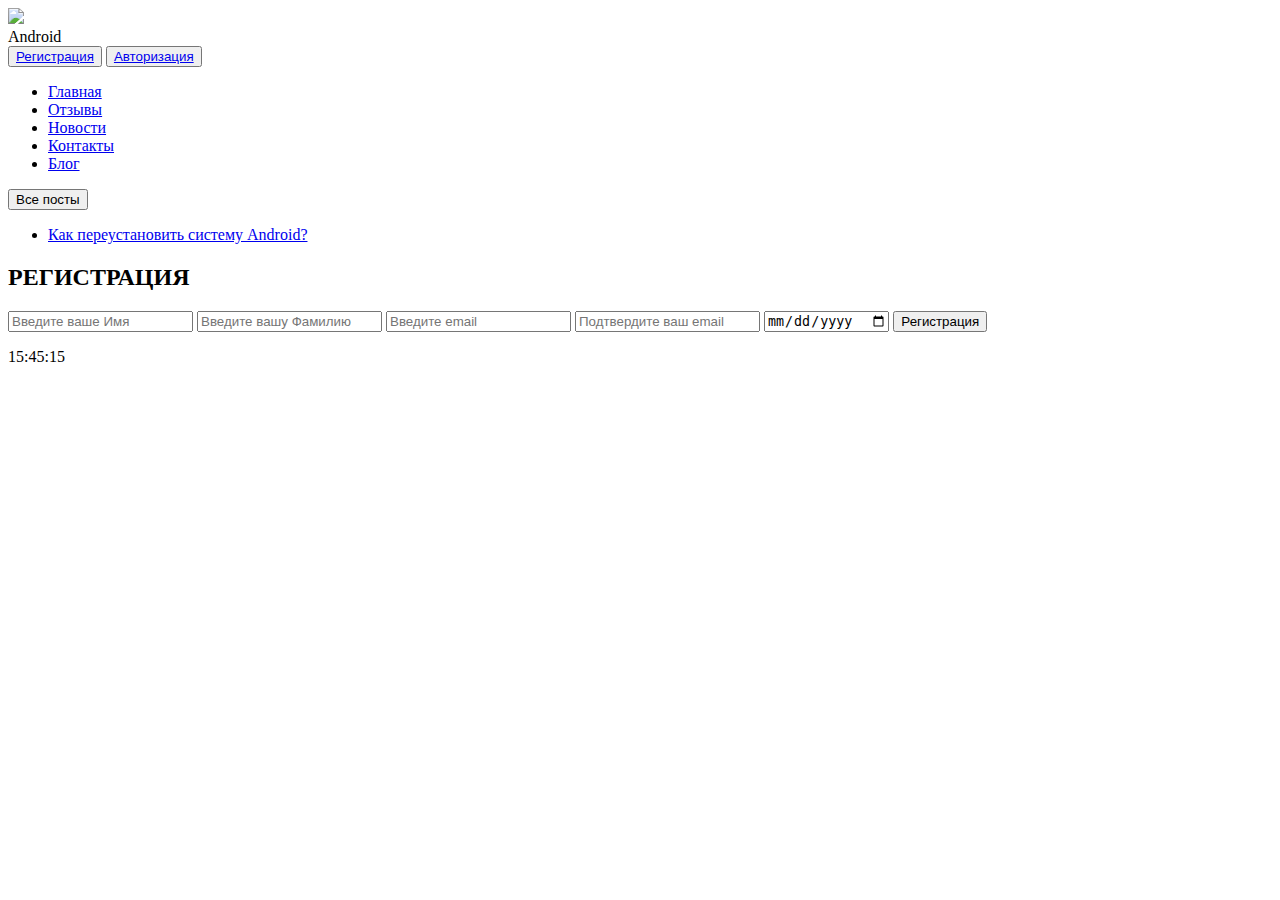
==== index.html @ 6d4c4199 "Add files via upload" ====
<!DOCTYPE html>
<html lang="en">
    <head>
        <title>Всё о Android!</title>
        <meta charset="utf-8"/>
        <link rel="stylesheet" href="./assets/css/style.css"/>
        <link rel="icon" href="./assets/css/img/icon.ico"/>
    </head>
    <body>
    <div class="fons"><img src="./assets/css/img/dark_fons.jpg"></div>
      <header>
          <div id="logo">
              <span>Android</span>
          </div>
          <button id="reg"><a href="reg.html">Регистрация</a></button>
          <button id="auth"><a href="auth.html">Авторизация</a></button>
      </header>
      <div class="tema">
          <div id="menu">
              <ul>
                  <li class="s1"><a href="./index.html">Главная</a></li>
                  <li class="s2"><a href="./reviews.html">Отзывы</a></li>
                  <li class="s3"><a href="./news.html">Новости</a></li>
                  <li class="s5"><a href="./contacts.html">Контакты</a></li>
                  <li class="s6"><a href="./blog.html">Блог</a></li>
              </ul>
          </div>
          <div id="menus">
              <button class="postBtn"> Все посты</button>
              <ul class="classes ond">
                  <li><a href="./blog1.html">Как переустановить систему Android?</a></li>
              </ul>
          </div>
<!--          <img src="./assets/css/img/post.png" alt="" class="post1"/>-->
      </div>

       <div id="window">
           <div id="form">
               <h2>РЕГИСТРАЦИЯ</h2>
               <input type="name" placeholder="Введите ваше Имя" class="input">
               <input type="name" placeholder="Введите вашу Фамилию" class="input">
               <input type="email" placeholder="Введите email" class="input">
               <input type="email" placeholder="Подтвердите ваш email" class="input">
               <input type="date" placeholder="Сколько вам лет?" class="input">
               <input type="submit" value="Регистрация" class="regClos">
           </div>
       </div>
<!--    <div class="left_column">-->
<!--           <h1>Все посты:</h1>-->
<!--            <ol>-->
<!--                <li title="Опубликовано: 25.02.2020 г. в 19:35 (по МСК времени)"><a href="./blog1.html">Как переустановить систему Android?</a></li>-->
<!--                <li><a href="#"><img src="./assets/css/img/post.png" alt="" class="post1"/> Второй пост</a></li>-->
<!--                <li><a href="#"><img src="./assets/css/img/post.png" alt="" class="post1"/> Третий пост</a></li>-->
<!--                <li><a href="#"><img src="./assets/css/img/post.png" alt="" class="post1"/> Четвертый пост</a></li>-->
<!--                <li><a href="#"><img src="./assets/css/img/post.png" alt="" class="post1"/> Пятый пост</a></li>-->
<!--                <li><a href="#"><img src="./assets/css/img/post.png" alt="" class="post1"/> Шестой пост</a></li>-->
<!--                <li><a href="#"><img src="./assets/css/img/post.png" alt="" class="post1"/> Седьмой пост</a></li>-->
<!--                <li><a href="#"><img src="./assets/css/img/post.png" alt="" class="post1"/> Восьмой пост</a></li>-->
<!--                <li><a href="#"><img src="./assets/css/img/post.png" alt="" class="post1"/> Девятый пост</a></li>-->
<!--            </ol>-->
<!--        </div>-->
     <div id="right-cool">
      <p class="left_clock">
        15:45:15
    </p>
     </div>
    <script src="https://code.jquery.com/jquery-2.1.0.js"></script>
    <script src="./assets/js/script.js"></script>
    </body>
</html>
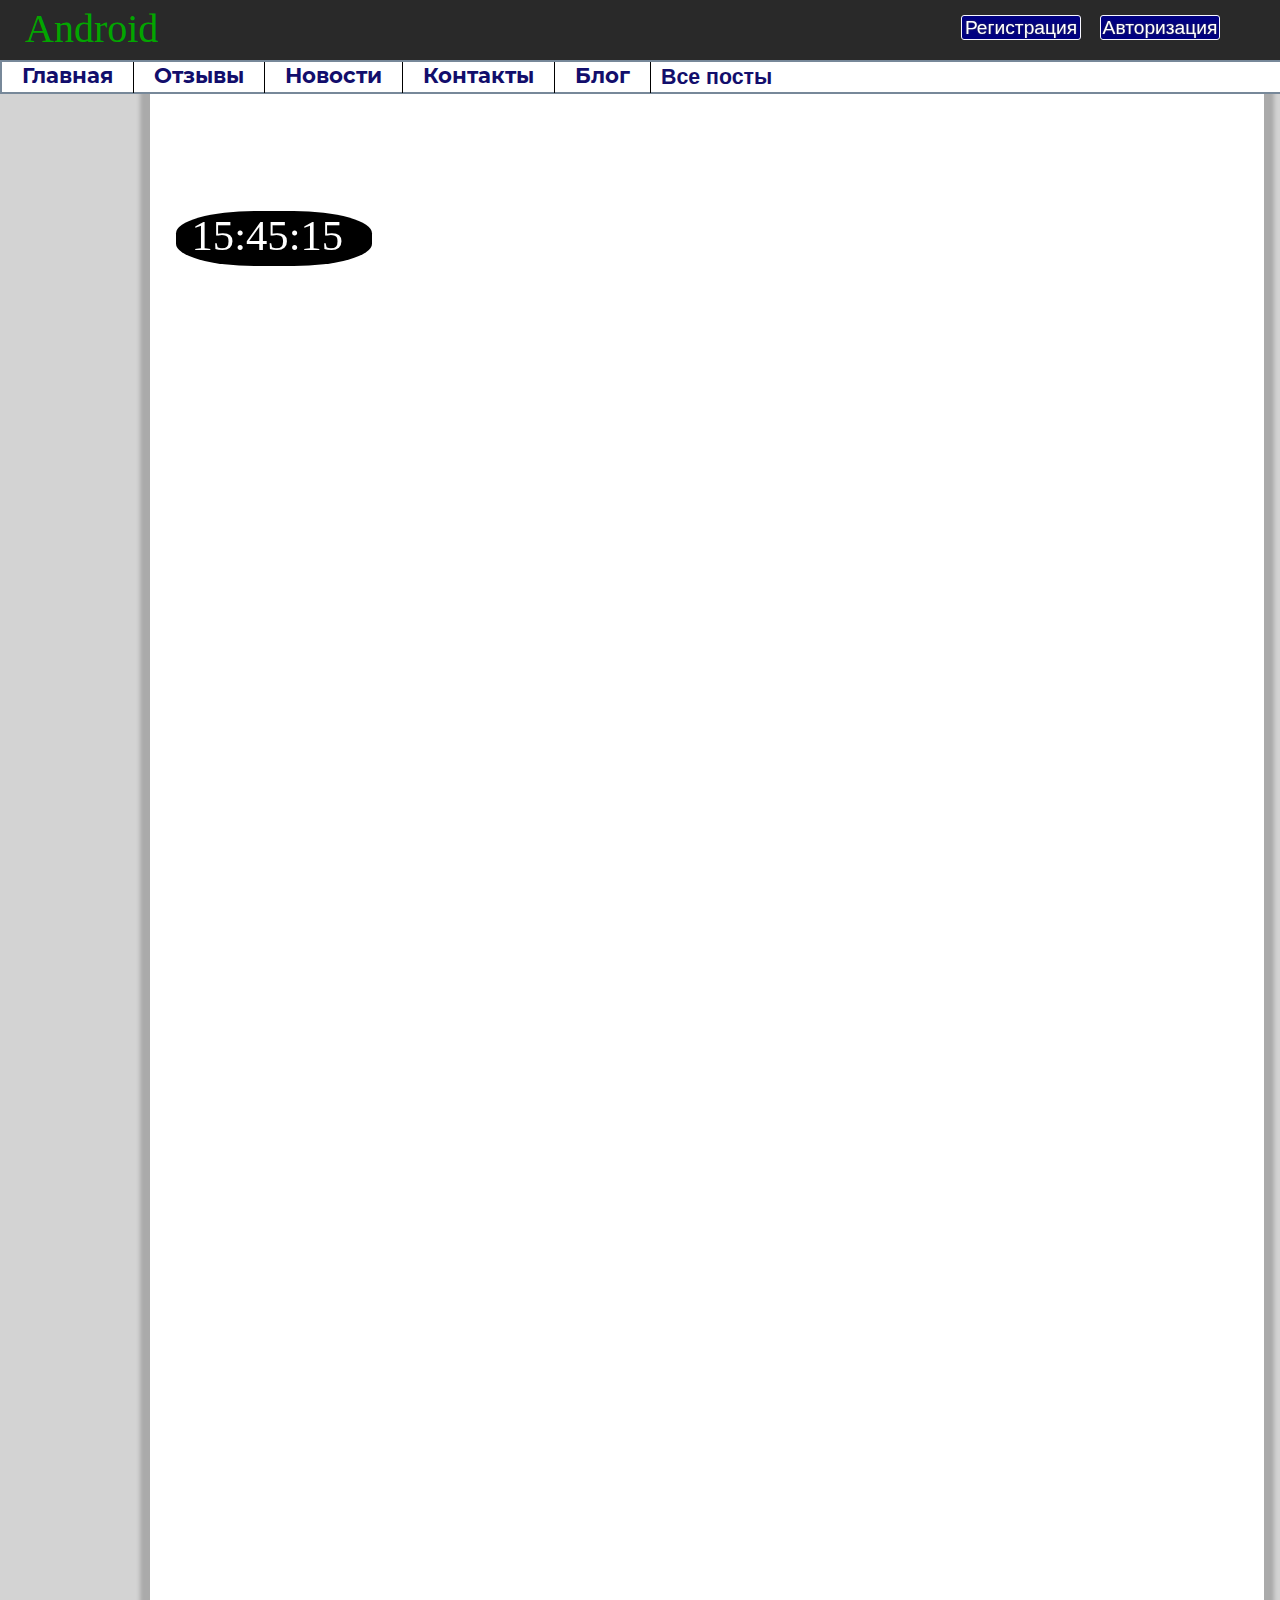
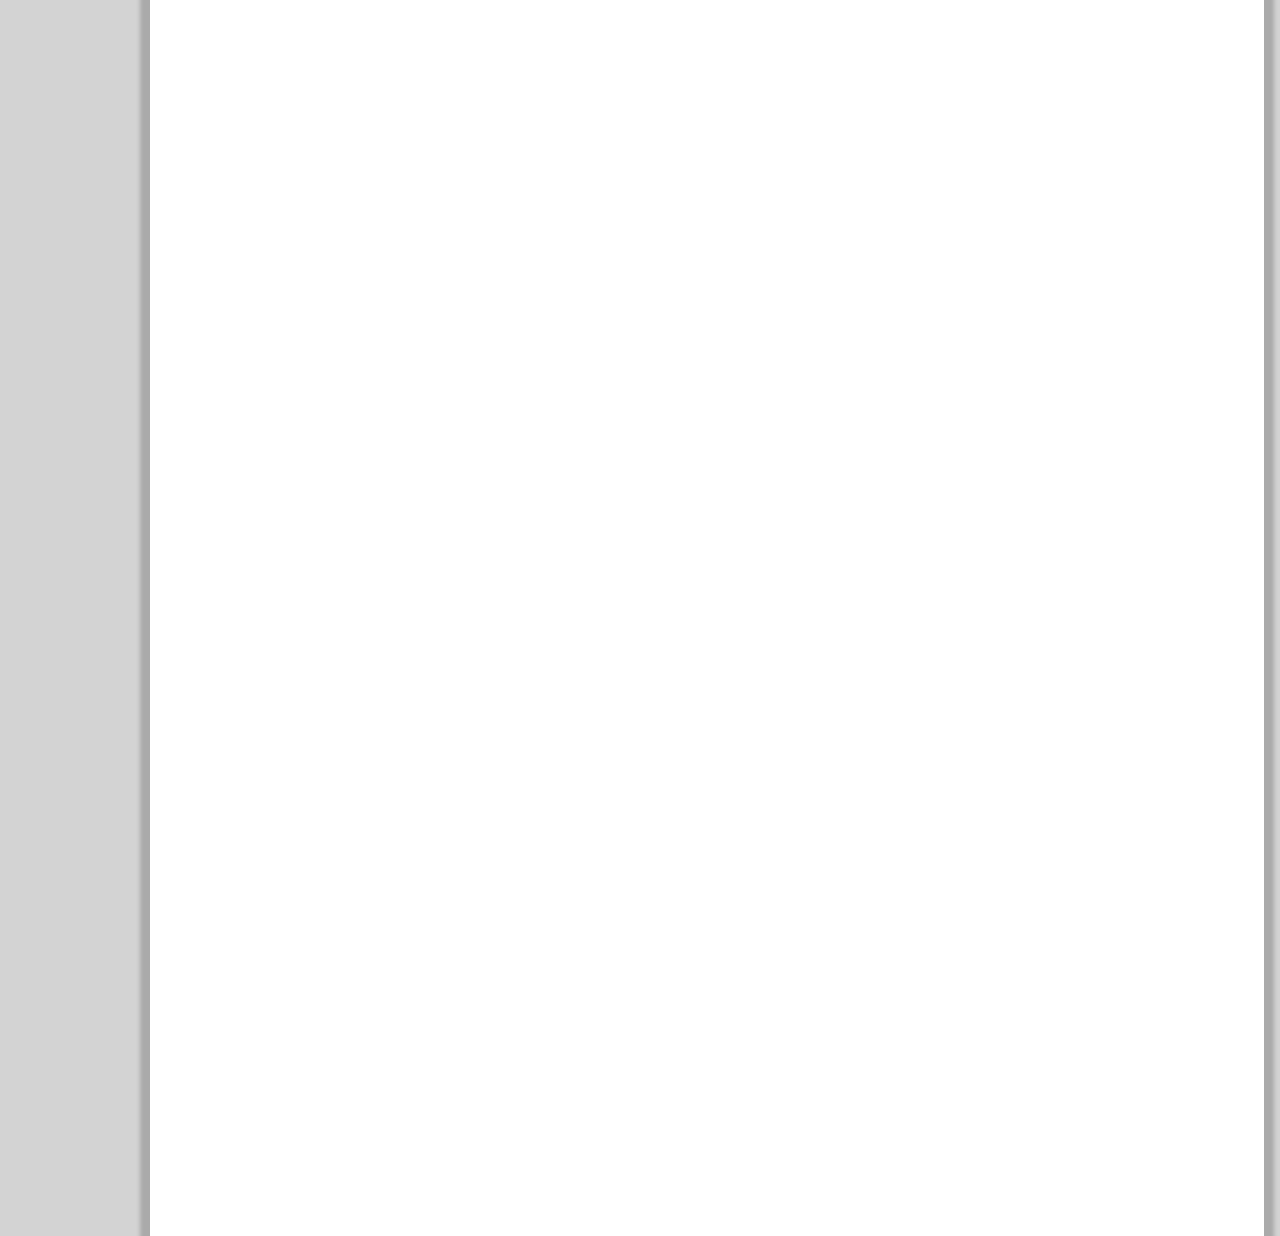
==== commit e507fb76: "add site" ====
--- a/index.html
+++ b/index.html
@@ -1,70 +1,70 @@
-<!DOCTYPE html>
-<html lang="en">
-    <head>
-        <title>Всё о Android!</title>
-        <meta charset="utf-8"/>
-        <link rel="stylesheet" href="./assets/css/style.css"/>
-        <link rel="icon" href="./assets/css/img/icon.ico"/>
-    </head>
-    <body>
-    <div class="fons"><img src="./assets/css/img/dark_fons.jpg"></div>
-      <header>
-          <div id="logo">
-              <span>Android</span>
-          </div>
-          <button id="reg"><a href="reg.html">Регистрация</a></button>
-          <button id="auth"><a href="auth.html">Авторизация</a></button>
-      </header>
-      <div class="tema">
-          <div id="menu">
-              <ul>
-                  <li class="s1"><a href="./index.html">Главная</a></li>
-                  <li class="s2"><a href="./reviews.html">Отзывы</a></li>
-                  <li class="s3"><a href="./news.html">Новости</a></li>
-                  <li class="s5"><a href="./contacts.html">Контакты</a></li>
-                  <li class="s6"><a href="./blog.html">Блог</a></li>
-              </ul>
-          </div>
-          <div id="menus">
-              <button class="postBtn"> Все посты</button>
-              <ul class="classes ond">
-                  <li><a href="./blog1.html">Как переустановить систему Android?</a></li>
-              </ul>
-          </div>
-<!--          <img src="./assets/css/img/post.png" alt="" class="post1"/>-->
-      </div>
-
-       <div id="window">
-           <div id="form">
-               <h2>РЕГИСТРАЦИЯ</h2>
-               <input type="name" placeholder="Введите ваше Имя" class="input">
-               <input type="name" placeholder="Введите вашу Фамилию" class="input">
-               <input type="email" placeholder="Введите email" class="input">
-               <input type="email" placeholder="Подтвердите ваш email" class="input">
-               <input type="date" placeholder="Сколько вам лет?" class="input">
-               <input type="submit" value="Регистрация" class="regClos">
-           </div>
-       </div>
-<!--    <div class="left_column">-->
-<!--           <h1>Все посты:</h1>-->
-<!--            <ol>-->
-<!--                <li title="Опубликовано: 25.02.2020 г. в 19:35 (по МСК времени)"><a href="./blog1.html">Как переустановить систему Android?</a></li>-->
-<!--                <li><a href="#"><img src="./assets/css/img/post.png" alt="" class="post1"/> Второй пост</a></li>-->
-<!--                <li><a href="#"><img src="./assets/css/img/post.png" alt="" class="post1"/> Третий пост</a></li>-->
-<!--                <li><a href="#"><img src="./assets/css/img/post.png" alt="" class="post1"/> Четвертый пост</a></li>-->
-<!--                <li><a href="#"><img src="./assets/css/img/post.png" alt="" class="post1"/> Пятый пост</a></li>-->
-<!--                <li><a href="#"><img src="./assets/css/img/post.png" alt="" class="post1"/> Шестой пост</a></li>-->
-<!--                <li><a href="#"><img src="./assets/css/img/post.png" alt="" class="post1"/> Седьмой пост</a></li>-->
-<!--                <li><a href="#"><img src="./assets/css/img/post.png" alt="" class="post1"/> Восьмой пост</a></li>-->
-<!--                <li><a href="#"><img src="./assets/css/img/post.png" alt="" class="post1"/> Девятый пост</a></li>-->
-<!--            </ol>-->
-<!--        </div>-->
-     <div id="right-cool">
-      <p class="left_clock">
-        15:45:15
-    </p>
-     </div>
-    <script src="https://code.jquery.com/jquery-2.1.0.js"></script>
-    <script src="./assets/js/script.js"></script>
-    </body>
+<!DOCTYPE html>
+<html lang="en">
+    <head>
+        <title>Всё о Android!</title>
+        <meta charset="utf-8"/>
+        <link rel="stylesheet" href="./assets/css/style.css"/>
+        <link rel="icon" href="./assets/css/img/icon.ico"/>
+    </head>
+    <body>
+    <div class="fons"><img src="./assets/css/img/dark_fons.jpg"></div>
+      <header>
+          <div id="logo">
+              <span>Android</span>
+          </div>
+          <button id="reg"><a href="reg.html">Регистрация</a></button>
+          <button id="auth"><a href="auth.html">Авторизация</a></button>
+      </header>
+      <div class="tema">
+          <div id="menu">
+              <ul>
+                  <li class="s1"><a href="./index.html">Главная</a></li>
+                  <li class="s2"><a href="./reviews.html">Отзывы</a></li>
+                  <li class="s3"><a href="./news.html">Новости</a></li>
+                  <li class="s5"><a href="./contacts.html">Контакты</a></li>
+                  <li class="s6"><a href="./blog.html">Блог</a></li>
+              </ul>
+          </div>
+          <div id="menus">
+              <button class="postBtn"> Все посты</button>
+              <ul class="classes ond">
+                  <li><a href="./blog1.html">Как переустановить систему Android?</a></li>
+              </ul>
+          </div>
+<!--          <img src="./assets/css/img/post.png" alt="" class="post1"/>-->
+      </div>
+
+       <div id="window">
+           <div id="form">
+               <h2>РЕГИСТРАЦИЯ</h2>
+               <input type="name" placeholder="Введите ваше Имя" class="input">
+               <input type="name" placeholder="Введите вашу Фамилию" class="input">
+               <input type="email" placeholder="Введите email" class="input">
+               <input type="email" placeholder="Подтвердите ваш email" class="input">
+               <input type="date" placeholder="Сколько вам лет?" class="input">
+               <input type="submit" value="Регистрация" class="regClos">
+           </div>
+       </div>
+<!--    <div class="left_column">-->
+<!--           <h1>Все посты:</h1>-->
+<!--            <ol>-->
+<!--                <li title="Опубликовано: 25.02.2020 г. в 19:35 (по МСК времени)"><a href="./blog1.html">Как переустановить систему Android?</a></li>-->
+<!--                <li><a href="#"><img src="./assets/css/img/post.png" alt="" class="post1"/> Второй пост</a></li>-->
+<!--                <li><a href="#"><img src="./assets/css/img/post.png" alt="" class="post1"/> Третий пост</a></li>-->
+<!--                <li><a href="#"><img src="./assets/css/img/post.png" alt="" class="post1"/> Четвертый пост</a></li>-->
+<!--                <li><a href="#"><img src="./assets/css/img/post.png" alt="" class="post1"/> Пятый пост</a></li>-->
+<!--                <li><a href="#"><img src="./assets/css/img/post.png" alt="" class="post1"/> Шестой пост</a></li>-->
+<!--                <li><a href="#"><img src="./assets/css/img/post.png" alt="" class="post1"/> Седьмой пост</a></li>-->
+<!--                <li><a href="#"><img src="./assets/css/img/post.png" alt="" class="post1"/> Восьмой пост</a></li>-->
+<!--                <li><a href="#"><img src="./assets/css/img/post.png" alt="" class="post1"/> Девятый пост</a></li>-->
+<!--            </ol>-->
+<!--        </div>-->
+     <div id="right-cool">
+      <p class="left_clock">
+        15:45:15
+    </p>
+     </div>
+    <script src="https://code.jquery.com/jquery-2.1.0.js"></script>
+    <script src="./assets/js/script.js"></script>
+    </body>
 </html>--- a/assets/css/style.css
+++ b/assets/css/style.css
@@ -0,0 +1,361 @@
+@font-face {
+    font-family: 'Montserrat';
+    src: url("fonts/Montserrat-Bold.ttf");
+}
+@font-face {
+    font-family: 'StardosStencil';
+    src: url('fonts/StardosStencil-Bold.ttf');
+}
+* {
+    margin: 0;
+    padding: 0;
+    outline: none;
+}
+a {
+    text-decoration: none;
+    color: white;
+}
+a:hover {
+    color: #dfdfdf;
+}
+body {
+    width: 200vh;
+    height: auto;
+    background-color: lightgray;
+}
+header {
+    background-color: #292929;
+    position: fixed;
+    top: 0;
+    padding: 15px;
+    left: 0;
+    right: 0;
+    width: 100%;
+    height: 30px;
+    z-index: 100;
+}
+
+#logo {
+    position: absolute;
+    left: 25px;
+    top: 5px;
+    color: white;
+    font-size: 40px;
+    font-weight: lighter;
+    font-family: Algerian;
+}
+#logo span {
+    color: #02a600;
+}
+
+#menus .postBtn {
+    font-weight: bold;
+    font-size: 16pt;
+    border: none;
+    position: absolute;
+    height: 30px;
+    background: rgba(255, 255, 255, 0.3);
+    color: #120e6c;
+    cursor: pointer;
+    margin-left:10px;
+}
+#menus .postBtn:active {
+    background: #b9b9b9;
+}
+#menus .postBtn:hover {
+    background-color: #013D75;
+    color: white;
+}
+
+.ond {
+    list-style-type: none;
+    position: absolute;
+    left: 646px;
+    top: 30px;
+    padding: 4px;
+    cursor: pointer;
+    display: none;
+}
+.hover {
+    list-style-type: none;
+    position: absolute;
+    left: 661px;
+    top: 30px;
+    padding: 4px;
+    cursor: pointer;
+    display: inherit;
+    background-color: #8BC6FD;
+}
+#menus ul li a {
+    color: #120e6c;
+}
+#menus ul li a:hover {
+    color: #FFFFFF
+}
+
+#menu ul li {
+    list-style-type: none;
+    float: left;
+    font-family: 'Montserrat';
+    /*font-weight: bold;*/
+    display: inline;
+    padding-right: 20px;
+    padding-left: 20px;
+    padding-bottom: 5px;
+    font-size: 16pt;
+    text-align: center;
+    border-right: 1px solid black;
+    color: #120e6c;
+}
+#menu ul li:hover {
+    background-color: #013D75;
+}
+#menu ul li a{
+    text-decoration: none;
+    color: #120e6c;
+}
+#menu ul li a:hover{
+    text-decoration: none;
+    color: white;
+}
+.tema {
+    background-color: white;
+    width: 100%;
+    border: 2px solid lightslategray;
+    position: fixed;
+    top: 60px;
+    left: 0px;
+    height: 30px;
+    z-index: 100;
+    font-family: "Montserrat";
+    font-weight: bold;
+}
+
+.left_column {
+    background-color: lightgray;
+    width: 15%;
+    height: 1550px;
+    position: fixed;
+    top: 90px;
+    z-index: 1;
+}
+.left_column ol li{
+    font-weight: bold;
+    font-size: larger;
+    margin-left: 20px;
+    list-style-type: none;
+    margin-bottom: 17px;
+}
+.left_column ol li a {
+    color: #0c1733;
+
+}
+.left_column ol li:hover {
+    text-decoration: underline;
+    font-weight: bold;
+}
+.tema p {
+    position: fixed;
+    display: inline-flex;
+}
+#auth {
+    position: fixed;
+    right: 60px;
+    color: white;
+    text-decoration: none;
+    text-shadow: #454545 0 0 2px;
+    font-size: 1.2em;
+    width: 120px;
+    height: 25px;
+    background-color: navy;
+    border: 1px solid ghostwhite;
+    border-radius: 3px;
+}
+#auth:hover {
+    color: #dfdfdf;
+}
+#reg {
+    position: fixed;
+    right: 199px;
+    text-decoration: none;
+    text-shadow: #454545 0 0 2px;
+    font-size: 1.2em;
+    width: 120px;
+    height: 25px;
+    background-color: navy;
+    border: 1px solid ghostwhite;
+    border-radius: 3px;
+    color: black;
+}
+#reg:hover {
+    color: black;
+}
+
+.post1 {
+    width: 16px;
+    height: 16px;
+}
+/*Стили для другого документа!*/
+#right-cool {
+    position: absolute;
+    top: 85px;
+    left: 150px;
+    width: 83%;
+    height: 2700px;
+    padding: 2%;
+    background-color: white;
+    box-shadow: 0 2px 4px 10px rgba(12, 12, 12, 0.2);
+}
+#right-cool .locat_file {
+    position: relative;
+    width: 1100px;
+    top: 10px;
+    background-color: white;
+    padding: 1%;
+}
+#right-cool .locat_file p{
+    font-weight: bold;
+    font-size: 12pt;
+}
+#right-cool .locat_file p a {
+    color: black;
+}
+#right-cool .locat_file p a:hover {
+    text-decoration: underline;
+    color: #0E45D1;
+}
+#right-cool .icon_left {
+    position: relative;
+    top: 20px;
+    width: 190px;
+    height: 220px;
+    padding: 1%;
+    background-color: rgba(255, 255, 255, 0.7);
+
+}
+#right-cool .icon_left img {
+    width: 190px;
+    height:  190px;
+}
+
+#right-cool .information_right {
+    position: relative;
+    top: -221px;
+    left: 230px;
+    width: 980px;
+    height: 95%;
+    background-color: white;
+    padding: 1%;
+    padding-left: 3%;
+    border-left: 3px solid black;
+}
+#right-cool .h1an {
+    position: relative;
+    left: 35px;
+    top: 15px;
+    font-family: Bahnschrift;
+}
+#right-cool .h5dt {
+    position: relative;
+    left: 15px;
+    color: gray;
+    font-family: Bahnschrift;
+}
+
+a.button17 {
+    position: relative;
+    display: inline-block;
+    width: 12em;
+    height: 2.5em;
+    line-height: 2.4em;
+    vertical-align: middle;
+    text-align: center;
+    text-decoration: none;
+    user-select: none;
+    color: #000;
+    outline: none;
+    border: 1px solid rgba(110,121,128,.8);
+    border-top-color: rgba(0,0,0,.3);
+    border-radius: 5px;
+    background: rgb(206, 220, 231) linear-gradient(rgb(206,220,231), rgb(89,106,114));
+    box-shadow:
+            0 -1px rgba(10,21,28,.9) inset,
+            0 1px rgba(255,255,255,.5) inset;
+}
+a.button17:hover {
+    background: linear-gradient(#d2dfea, #71828c);
+}
+a.button17:active {
+    line-height: 2.6em;
+    background: linear-gradient(#bac6cf, #c5d3de 20%, #71828c);
+    box-shadow: 0 -1px rgba(255,255,255,.4) inset;
+}
+a.button17:before {
+    content: "";
+    position: absolute;
+    top: -10px; right: -10px; bottom: -10px; left: -10px;
+    z-index: -1;
+    border-radius: 8px;
+    background: linear-gradient(rgba(200,200,200,.5), rgba(240,240,240,.5));
+}
+
+#installls {
+    height: 2000px;
+}
+.adb{
+    position: relative;
+    left: 10px;
+    font-size: 23px;
+}
+
+.prosh {
+    position: relative;
+    left: 10px;
+    font-size: 23px;
+    height: 500px;
+}
+.prosh li p span {
+    color: red;
+}
+.text1 {
+    font-size: 23px;
+}
+.a1 {
+    font-style: italic;
+    color: gray;
+    font-size: 23px;
+    text-align: center;
+}
+
+/*модальное окно*/
+#window {
+    position: fixed;
+    top: 25px;
+    left: 35%;
+}
+
+/*время на JavaScript*/
+.left_clock {
+    position: relative;
+    top: 100px;
+    padding-top: 0.5px;
+    padding-left: 1.5%;
+    padding-bottom: 0.5%; 
+    color: white;
+    display: left;
+    width: 180px;
+    height: 50px;
+    background-color: black;
+    font-family: 'StardosStencil';
+    font-size: 32pt;
+    border-radius: 40%;
+}
+
+.spa {
+    color: red;
+}
+.wipe a {
+    color: #120e6c;
+    cursor: pointer;
+    font-weight: bold;
+}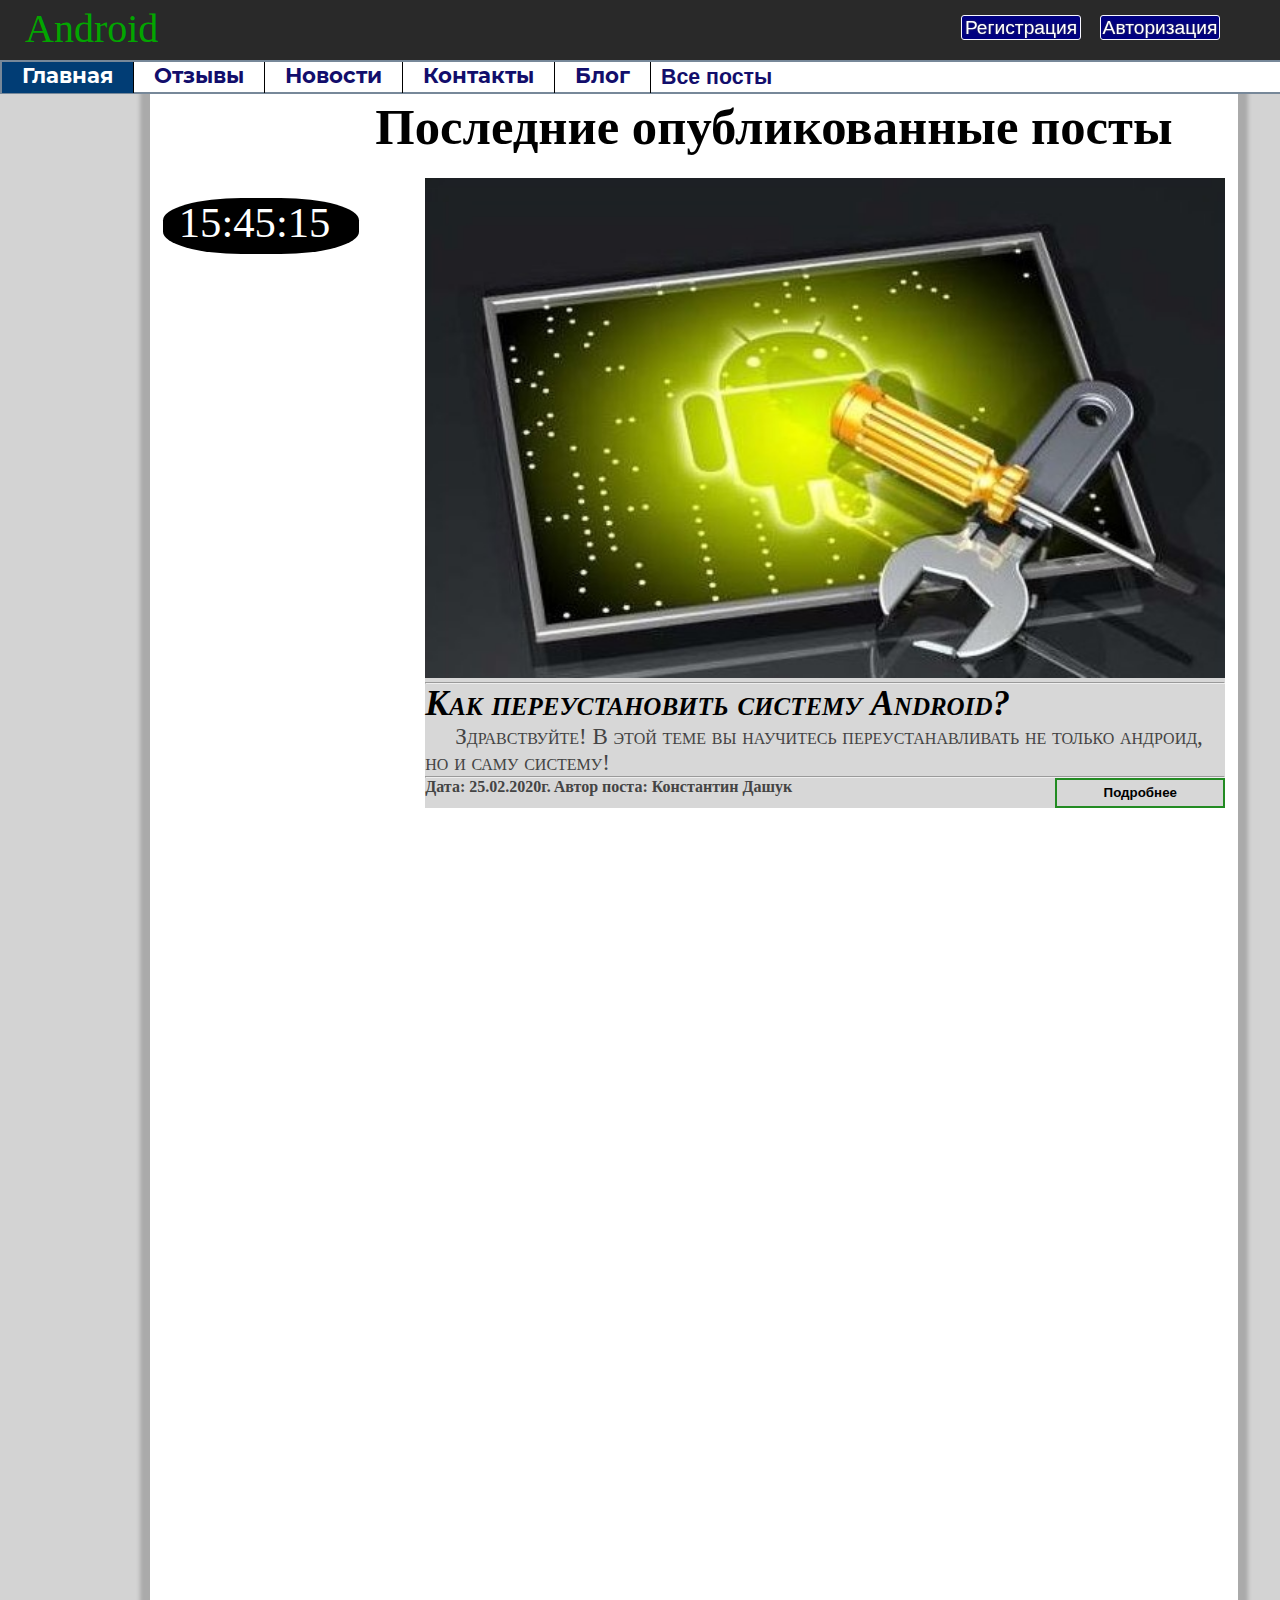
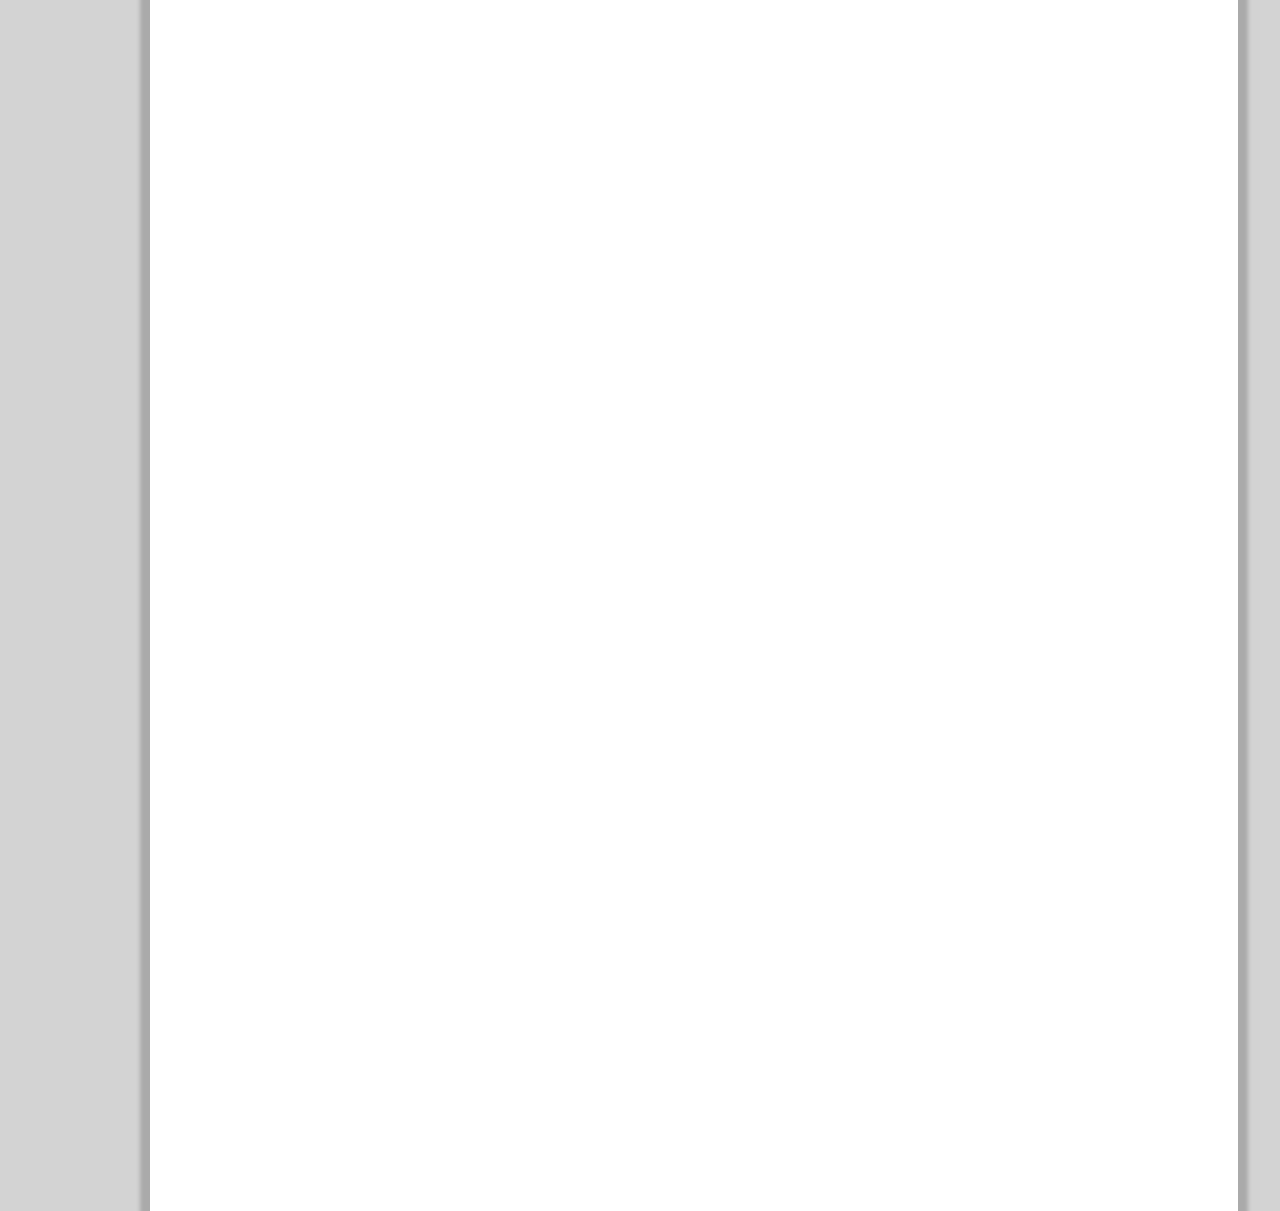
==== commit e248bfc7: "update" ====
--- a/index.html
+++ b/index.html
@@ -18,7 +18,7 @@
       <div class="tema">
           <div id="menu">
               <ul>
-                  <li class="s1"><a href="./index.html">Главная</a></li>
+                  <li class="s1" style="background-color: #013D75;"><a href="./index.html" style=" color: white;">Главная</a></li>
                   <li class="s2"><a href="./reviews.html">Отзывы</a></li>
                   <li class="s3"><a href="./news.html">Новости</a></li>
                   <li class="s5"><a href="./contacts.html">Контакты</a></li>
@@ -34,7 +34,7 @@
 <!--          <img src="./assets/css/img/post.png" alt="" class="post1"/>-->
       </div>
 
-       <div id="window">
+       <!-- <div id="window">
            <div id="form">
                <h2>РЕГИСТРАЦИЯ</h2>
                <input type="name" placeholder="Введите ваше Имя" class="input">
@@ -44,7 +44,7 @@
                <input type="date" placeholder="Сколько вам лет?" class="input">
                <input type="submit" value="Регистрация" class="regClos">
            </div>
-       </div>
+       </div> -->
 <!--    <div class="left_column">-->
 <!--           <h1>Все посты:</h1>-->
 <!--            <ol>-->
@@ -63,6 +63,19 @@
       <p class="left_clock">
         15:45:15
     </p>
+    <div class="information_rights">
+      <h1 class="h1">Последние опубликованные посты</h1>
+      <div class="post_repair">
+        <img src="./assets/css/img/repair.jpg">
+        <hr>
+        <h2>Как переустановить систему Android?</h2>
+        <p>Здравствуйте! В этой теме вы научитесь переустанавливать не только андроид, но и саму систему!</p>
+        <hr>
+          <h5 style="float: left; font-size: 12pt;">Дата: 25.02.2020г.</h5>
+          <h5 style="float: left; margin-left: 3px; font-size: 12pt;"><big style="font-size: 12pt; font-weight: bold;">Автор поста</big>: Константин Дашук</h5>
+          <button id="full"><a href="./blog1.html">Подробнее</a></button>
+      </div>
+    </div>
      </div>
     <script src="https://code.jquery.com/jquery-2.1.0.js"></script>
     <script src="./assets/js/script.js"></script>
--- a/assets/css/style.css
+++ b/assets/css/style.css
@@ -202,7 +202,7 @@
     left: 150px;
     width: 83%;
     height: 2700px;
-    padding: 2%;
+    padding: 1%;
     background-color: white;
     box-shadow: 0 2px 4px 10px rgba(12, 12, 12, 0.2);
 }
@@ -342,7 +342,7 @@
     padding-left: 1.5%;
     padding-bottom: 0.5%; 
     color: white;
-    display: left;
+    float: left;
     width: 180px;
     height: 50px;
     background-color: black;
@@ -358,4 +358,126 @@
     color: #120e6c;
     cursor: pointer;
     font-weight: bold;
-}+}
+
+#right-cool .information_rights {
+    position: relative;
+    top: -50px;
+    left: 20%;
+    width: 980px;
+    height: 95%;
+}
+#right-cool .information_rights .h1{
+    position: absolute;
+    top:50px;
+    font-size: 38pt;
+    color: black;
+    font-weight: bold;
+    text-align: center;
+    /*padding-bottom: 30px;*/
+}
+/*#right-cool .information_rights .h1{*/
+/*    position: relative;*/
+/*    width: 500px;*/
+/*    height: 70px;*/
+/*}*/
+#right-cool .post_repair {
+    position: absolute;
+    top: 130px;
+    left: 10px;
+    width: 800px;
+    height: 630px;
+    background-color: #D7D7D7;
+    color: #444444;
+    margin-left: 40px;
+}
+#right-cool .post_repair h2 {
+    font-size: 35px;
+    font-style: italic;
+    color: black;
+    font-variant: small-caps;
+}
+#right-cool .post_repair p{
+    font-size: 23px;
+    font-variant: small-caps;
+    text-indent: 30px;
+}
+#right-cool .post_repair img {
+    position: relative;
+    width: 800px;
+    height: 500px;
+}
+
+#full {
+    float: right;
+    width: 170px;
+    height: 30px;
+    background-color: rgba(255,255,255,0);
+    border: 2px solid forestgreen;
+    cursor: pointer;
+}
+#full:hover, #full:active {
+    background-color: forestgreen;
+}
+#full a {
+    color: black;
+    font-weight: bold;
+}
+#full a:hover {
+    color: white;
+}
+#right-cools {
+    position: absolute;
+    top: 85px;
+    left: 150px;
+    width: 83%;
+    height: 600px;
+    padding: 1%;
+    background-color: white;
+    box-shadow: 0 2px 4px 10px rgba(12, 12, 12, 0.2);
+}
+#contacts {
+    position: relative;
+    top: 30px;
+    left: 25%;
+}
+#contacts .h3 {
+    position: relative;
+    left: -270px;
+    font-size: 20pt;
+
+}
+#contacts .email{
+    position: absolute;
+    font-weight: bold;
+    font-size: 20px;
+    color: black;
+}
+#contacts .email1 {
+    text-align: center;
+    position: absolute;
+    left: 190px;
+}
+#contacts .tel{
+    position: absolute;
+    top: 100px;
+}
+#contacts .tel1 {
+    position: absolute;
+    top: 100px;
+    left: 190px;
+}
+
+#timess {
+    height: 50px;
+    padding: 5px;
+    border: 1px solid black;
+    background-color: black;
+}
+#timess .h2 {
+    font-size: 28pt;
+    margin-bottom: 23px;
+    color: white;
+    position: relative;
+    left: 40%;
+}
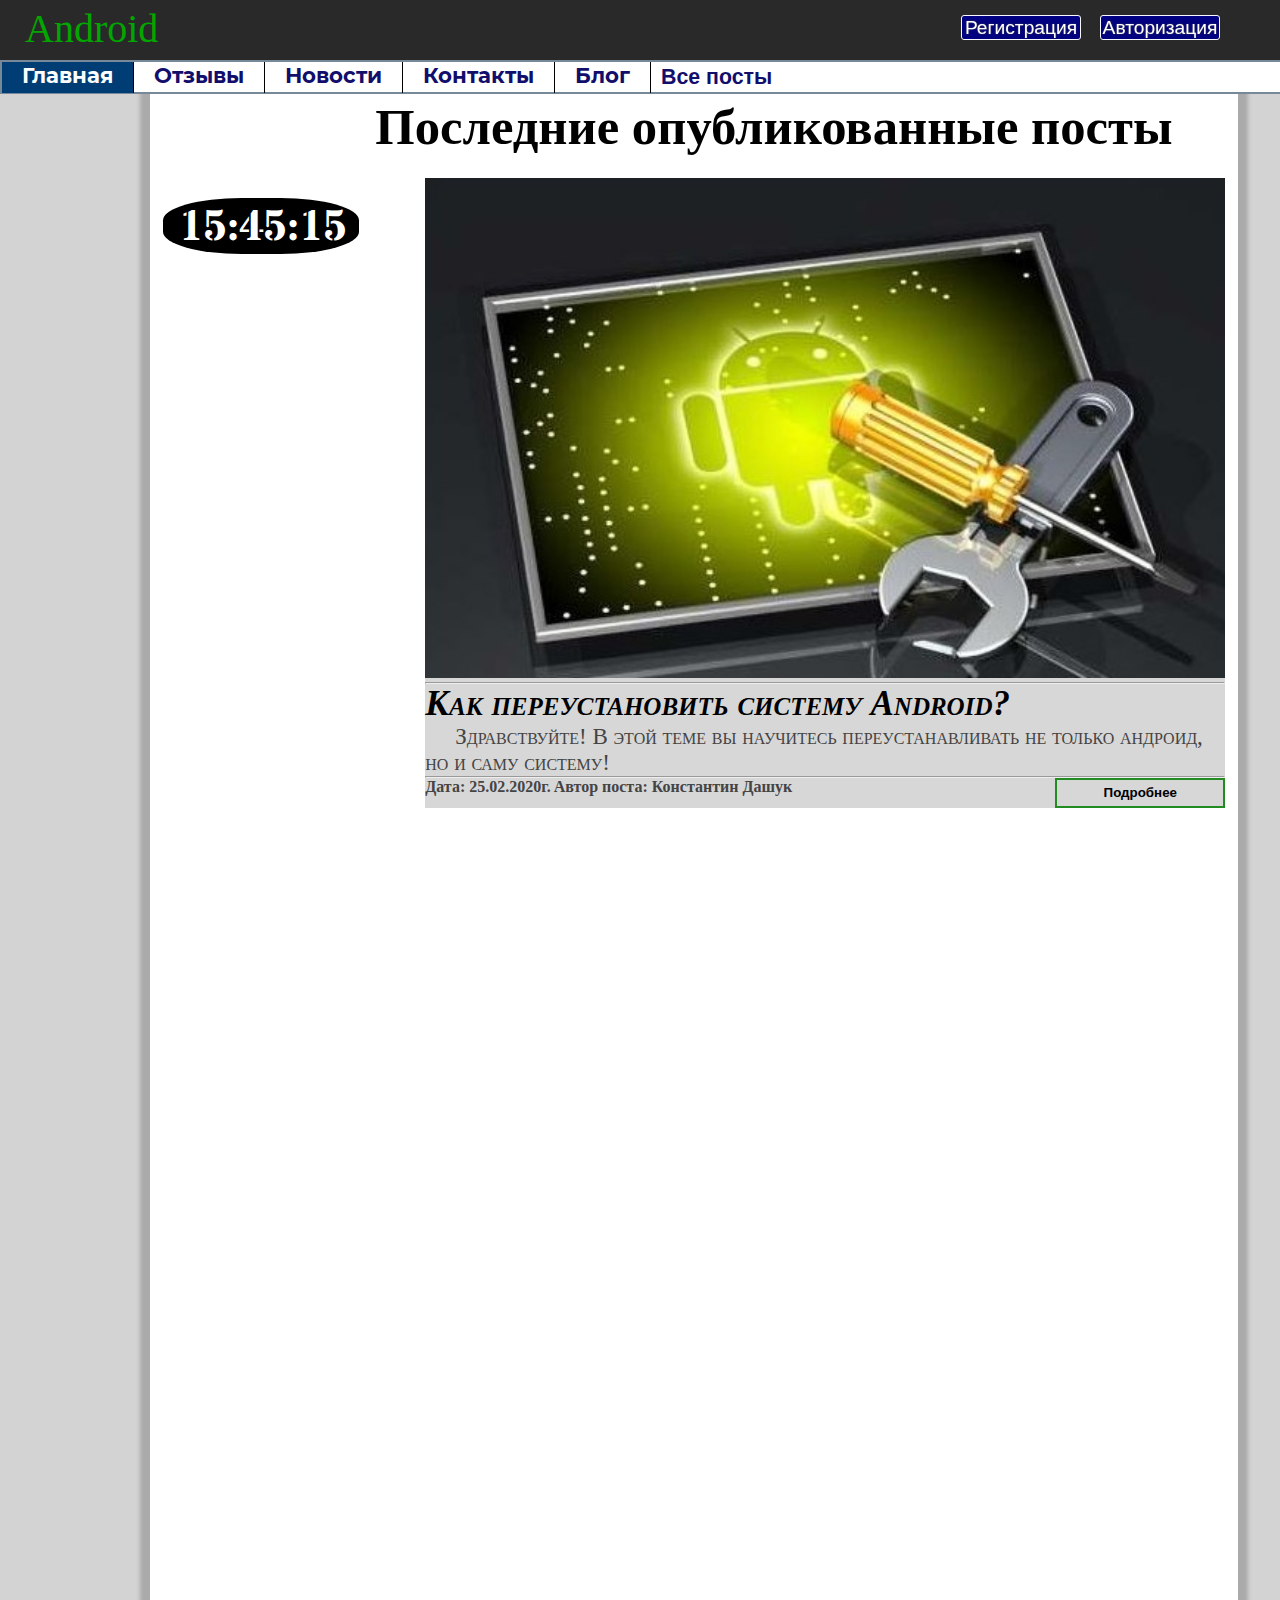
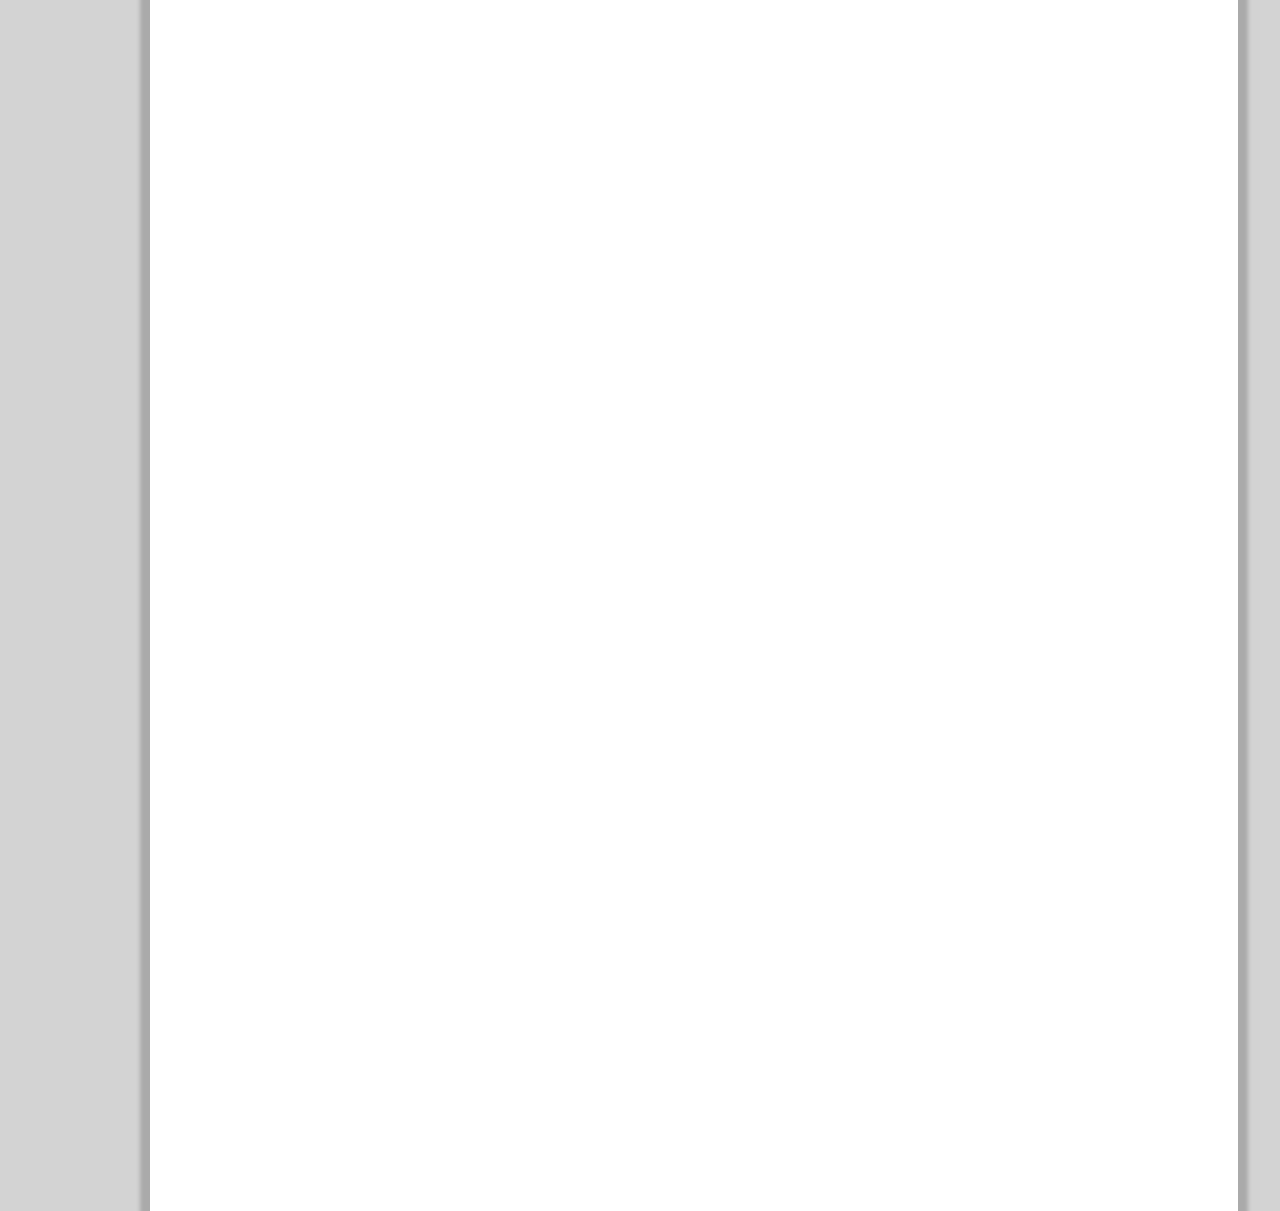
==== commit 200e9656: "Update index.html" ====
--- a/index.html
+++ b/index.html
@@ -7,7 +7,6 @@
         <link rel="icon" href="./assets/css/img/icon.ico"/>
     </head>
     <body>
-    <div class="fons"><img src="./assets/css/img/dark_fons.jpg"></div>
       <header>
           <div id="logo">
               <span>Android</span>
@@ -80,4 +79,4 @@
     <script src="https://code.jquery.com/jquery-2.1.0.js"></script>
     <script src="./assets/js/script.js"></script>
     </body>
-</html>+</html>
